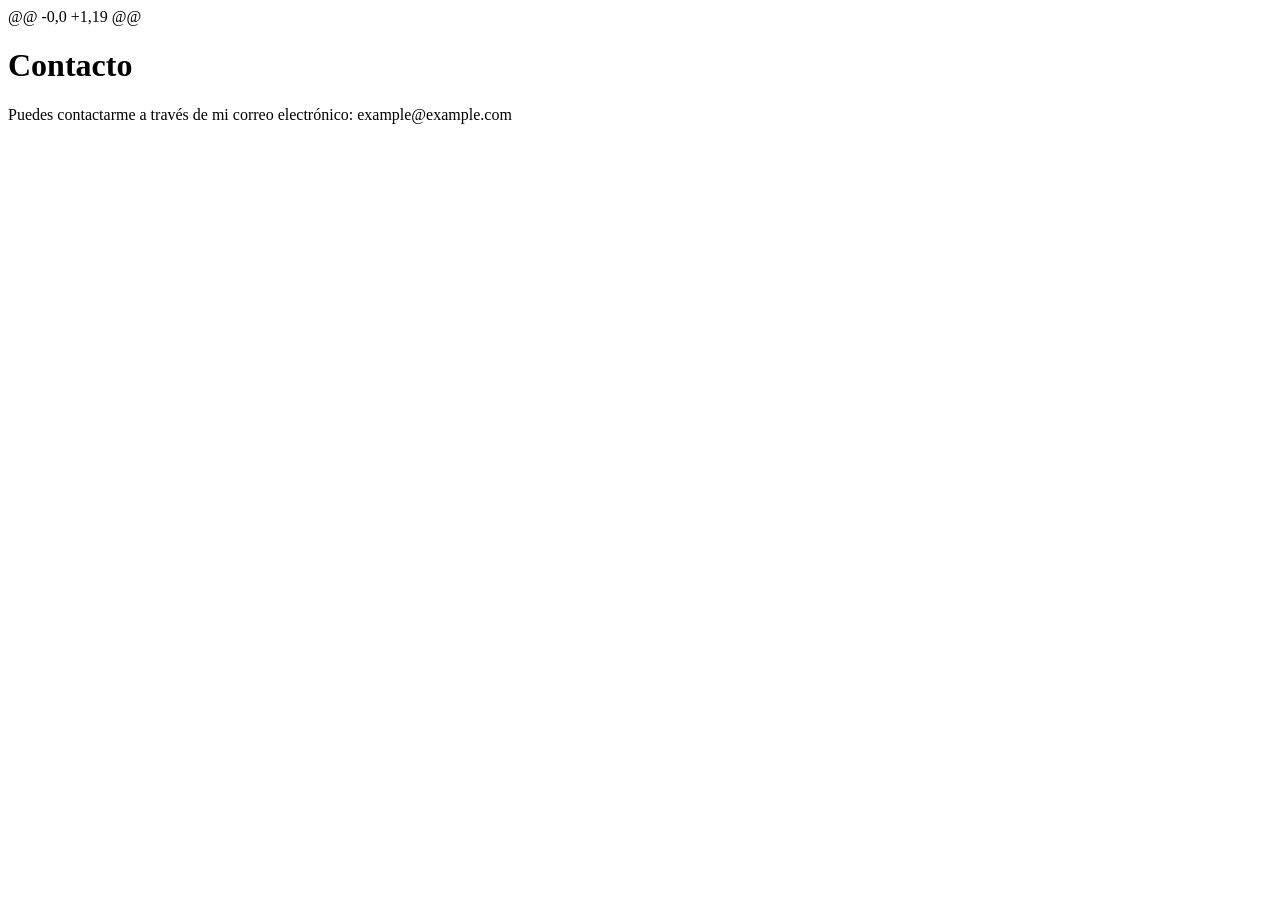
==== contacto.html @ 93c2b316 "Create contacto.html" ====
@@ -0,0 +1,19 @@
<!doctype html>
<html lang="es">
  <head>
    <meta charset="UTF-8" />
    <meta name="viewport" content="width=device-width, initial-scale=1.0" />
    <title>Contacto</title>
  </head>
  <body>
    <header>
      <h1>Contacto</h1>
    </header>
    <main>
      <p>
        Puedes contactarme a través de mi correo electrónico:
        example@example.com
      </p>
    </main>
  </body>
</html>
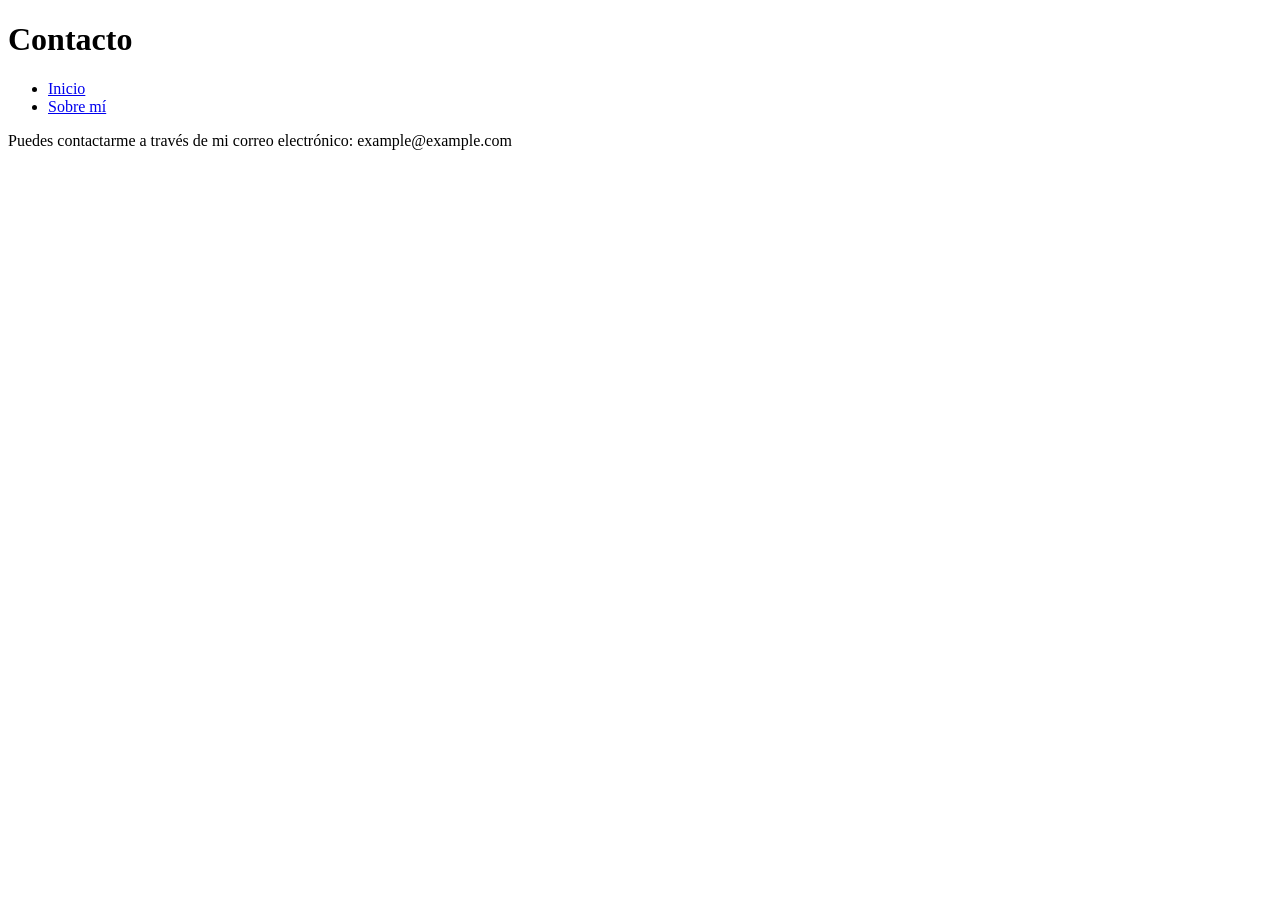
==== commit 659b576a: "issue 2 milestone 2" ====
--- a/contacto.html
+++ b/contacto.html
@@ -1,4 +1,3 @@
-@@ -0,0 +1,19 @@
 <!doctype html>
 <html lang="es">
   <head>
@@ -9,6 +8,12 @@
   <body>
     <header>
       <h1>Contacto</h1>
+      <nav>
+        <ul>
+          <li><a href="index.html">Inicio</a></li>
+          <li><a href="sobre-mi.html">Sobre mí</a></li>
+        </ul>
+      </nav>
     </header>
     <main>
       <p>
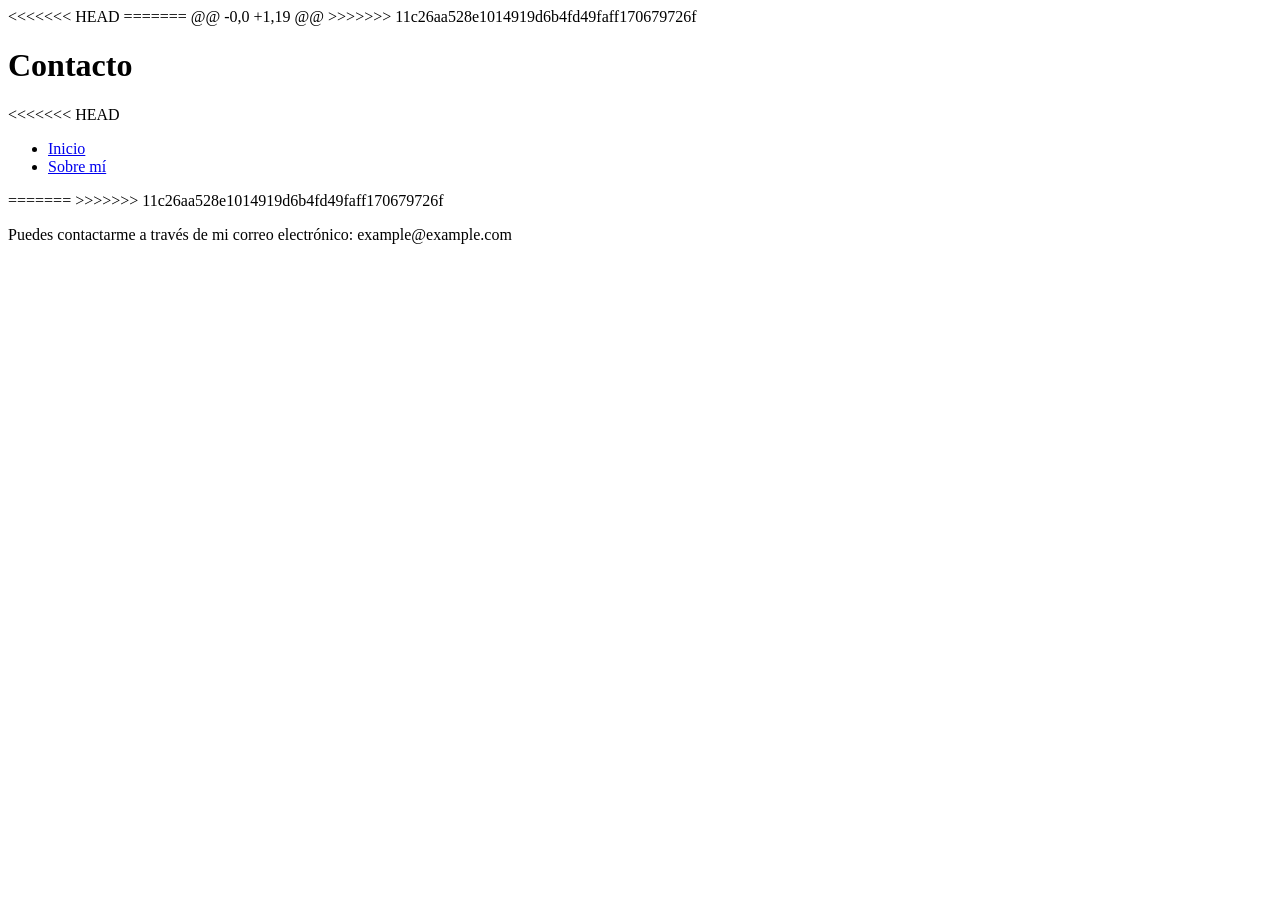
==== commit bf6b2cbf: "Merge branch 'main' of https://github.com/SantiQ2595/-Desarrollo-de-un-Portfolio-Web" ====
--- a/contacto.html
+++ b/contacto.html
@@ -1,3 +1,7 @@
+<<<<<<< HEAD
+=======
+@@ -0,0 +1,19 @@
+>>>>>>> 11c26aa528e1014919d6b4fd49faff170679726f
 <!doctype html>
 <html lang="es">
   <head>
@@ -8,12 +12,15 @@
   <body>
     <header>
       <h1>Contacto</h1>
+<<<<<<< HEAD
       <nav>
         <ul>
           <li><a href="index.html">Inicio</a></li>
           <li><a href="sobre-mi.html">Sobre mí</a></li>
         </ul>
       </nav>
+=======
+>>>>>>> 11c26aa528e1014919d6b4fd49faff170679726f
     </header>
     <main>
       <p>
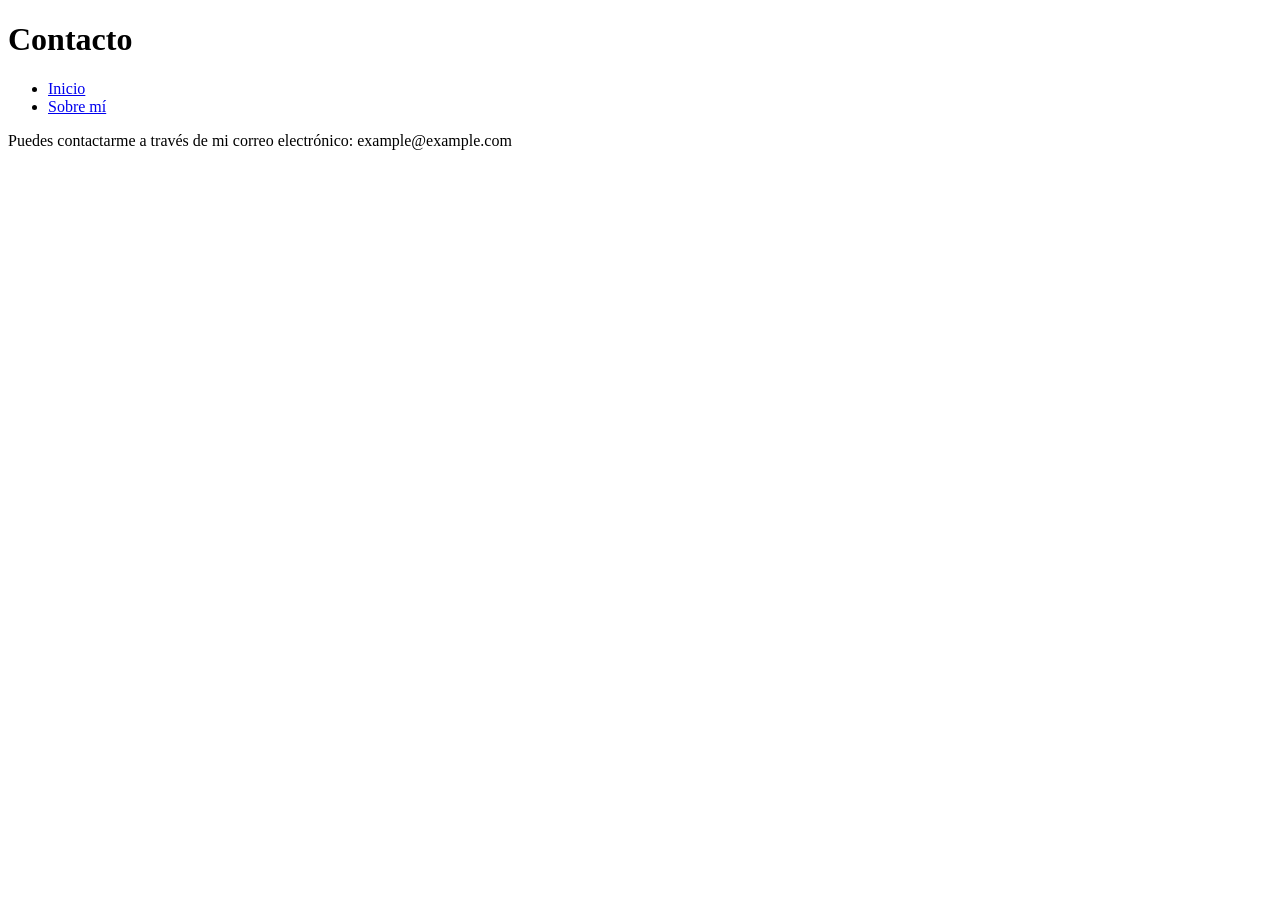
==== commit 0461b9d6: "issue 3 milestone2" ====
--- a/contacto.html
+++ b/contacto.html
@@ -1,7 +1,3 @@
-<<<<<<< HEAD
-=======
-@@ -0,0 +1,19 @@
->>>>>>> 11c26aa528e1014919d6b4fd49faff170679726f
 <!doctype html>
 <html lang="es">
   <head>
@@ -12,15 +8,13 @@
   <body>
     <header>
       <h1>Contacto</h1>
-<<<<<<< HEAD
+
       <nav>
         <ul>
           <li><a href="index.html">Inicio</a></li>
           <li><a href="sobre-mi.html">Sobre mí</a></li>
         </ul>
       </nav>
-=======
->>>>>>> 11c26aa528e1014919d6b4fd49faff170679726f
     </header>
     <main>
       <p>
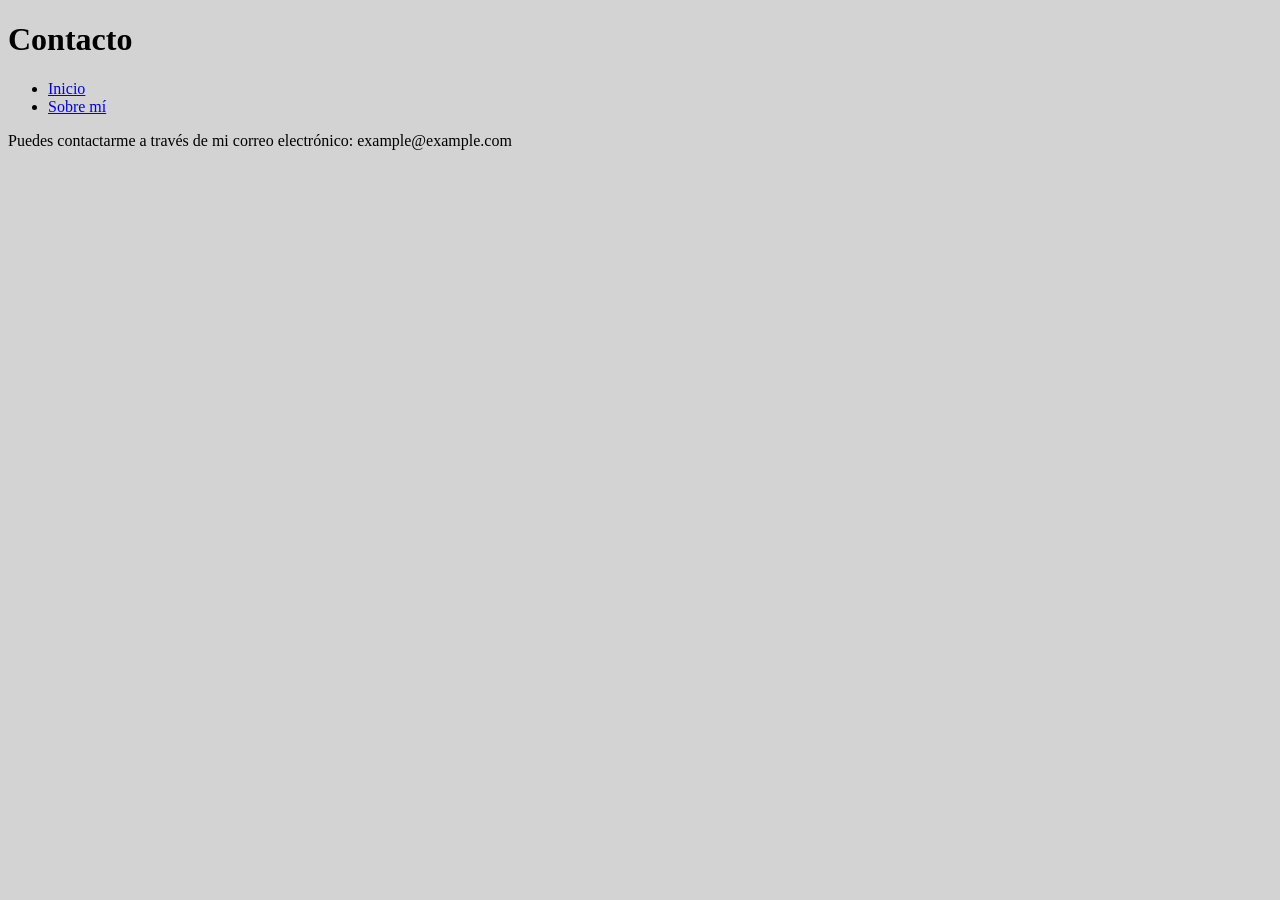
==== commit eca0eb33: "issue 2 milestone3" ====
--- a/contacto.html
+++ b/contacto.html
@@ -3,6 +3,7 @@
   <head>
     <meta charset="UTF-8" />
     <meta name="viewport" content="width=device-width, initial-scale=1.0" />
+    <link rel="stylesheet" href="css/style.css" />
     <title>Contacto</title>
   </head>
   <body>
--- a/css/style.css
+++ b/css/style.css
@@ -0,0 +1,6 @@
+selector {
+  propiedad: valor;
+}
+body {
+  background-color: lightgray;
+}
